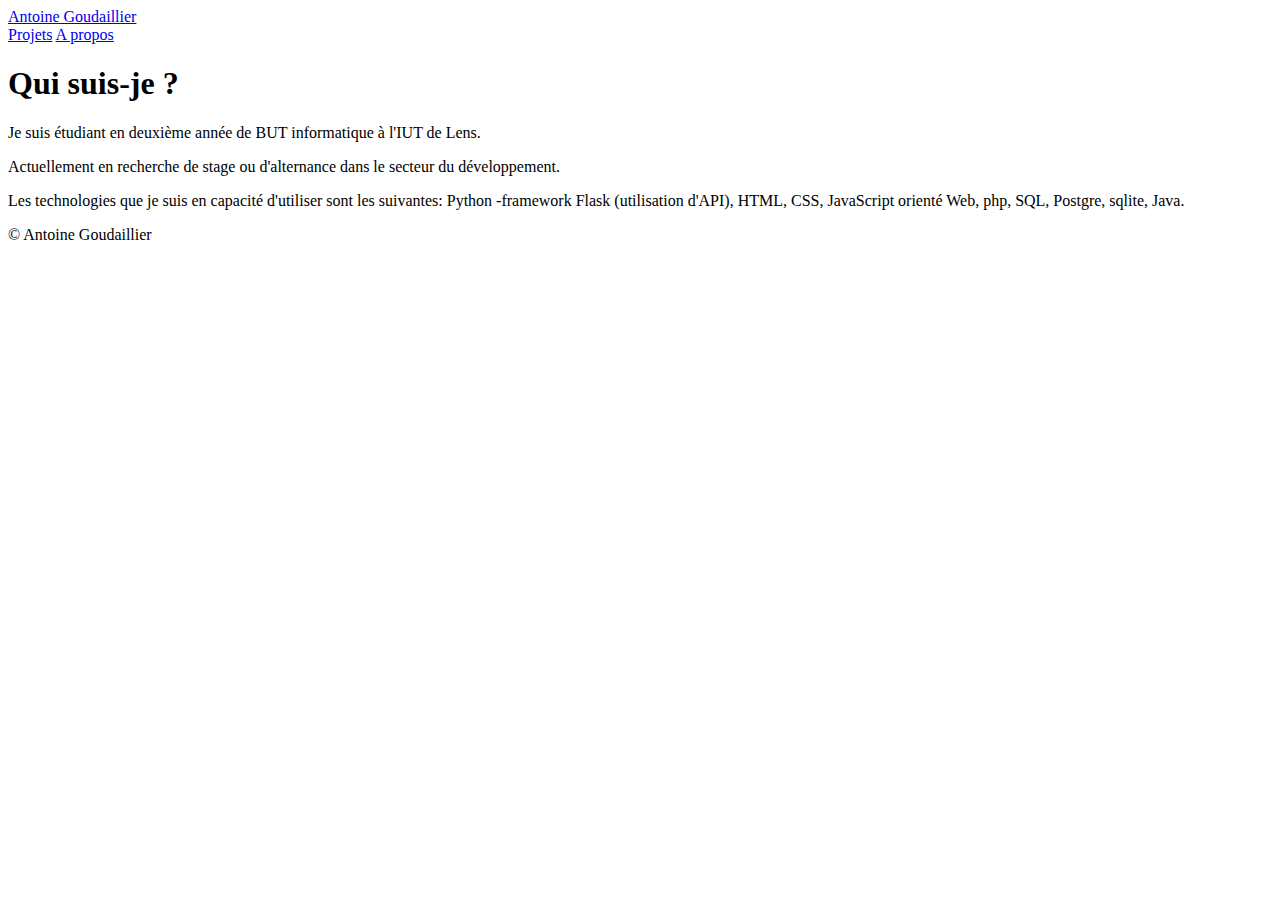
==== pages/about.html @ 4e2923c9 "changement des adresses des fichiers" ====
<!DOCTYPE html>
<html lang="en">
    <head>
        <meta charset="UTF-8">
        <meta http-equiv="X-UA-Compatible" content="IE=edge">
        <meta name="viewport" content="width=device-width, initial-scale=1.0">
        <title>About · Antoine Portfolio</title>
        <link rel="stylesheet" href="../styles/pages/about.css">
        <!-- Icone de l'onglet -->
        <link rel="icon" href="../images/a.ico">
           <!-- Icons -->
        <link rel="stylesheet" href="https://cdnjs.cloudflare.com/ajax/libs/font-awesome/6.4.0/css/all.min.css" integrity="sha512-iecdLmaskl7CVkqkXNQ/ZH/XLlvWZOJyj7Yy7tcenmpD1ypASozpmT/E0iPtmFIB46ZmdtAc9eNBvH0H/ZpiBw==" crossorigin="anonymous" referrerpolicy="no-referrer" />
    </head>
<body>
    <header>
        <nav>
            <div class="gauche">
                <a href="../index.html">Antoine Goudaillier</a>
            </div>

            <div class="droite">
                <a href="../pages/projets.html">Projets</a>
                <a href="../pages/about.html">A propos</a>
            </div>
        </nav>
    </header>
        <div class="container">
            <div class="titre"><h1>Qui suis-je ?</h1></div>
            <p class="text">Je suis étudiant en deuxième année de BUT informatique à l'IUT de Lens.</p>
            <p class="text">Actuellement en recherche de stage ou d'alternance dans le secteur du développement.</p>
            <p class="text">Les technologies que je suis en capacité d'utiliser sont les suivantes: Python -framework Flask (utilisation d'API), HTML, CSS, JavaScript orienté Web, php, SQL, Postgre, sqlite, Java.</p>
        </div>


    <footer>
        <div class="f2">
            <p>&copy; Antoine Goudaillier</p>
            <i class="fa-solid fa-sun"></i>
        </div>        
    </footer>
</body>
</html>
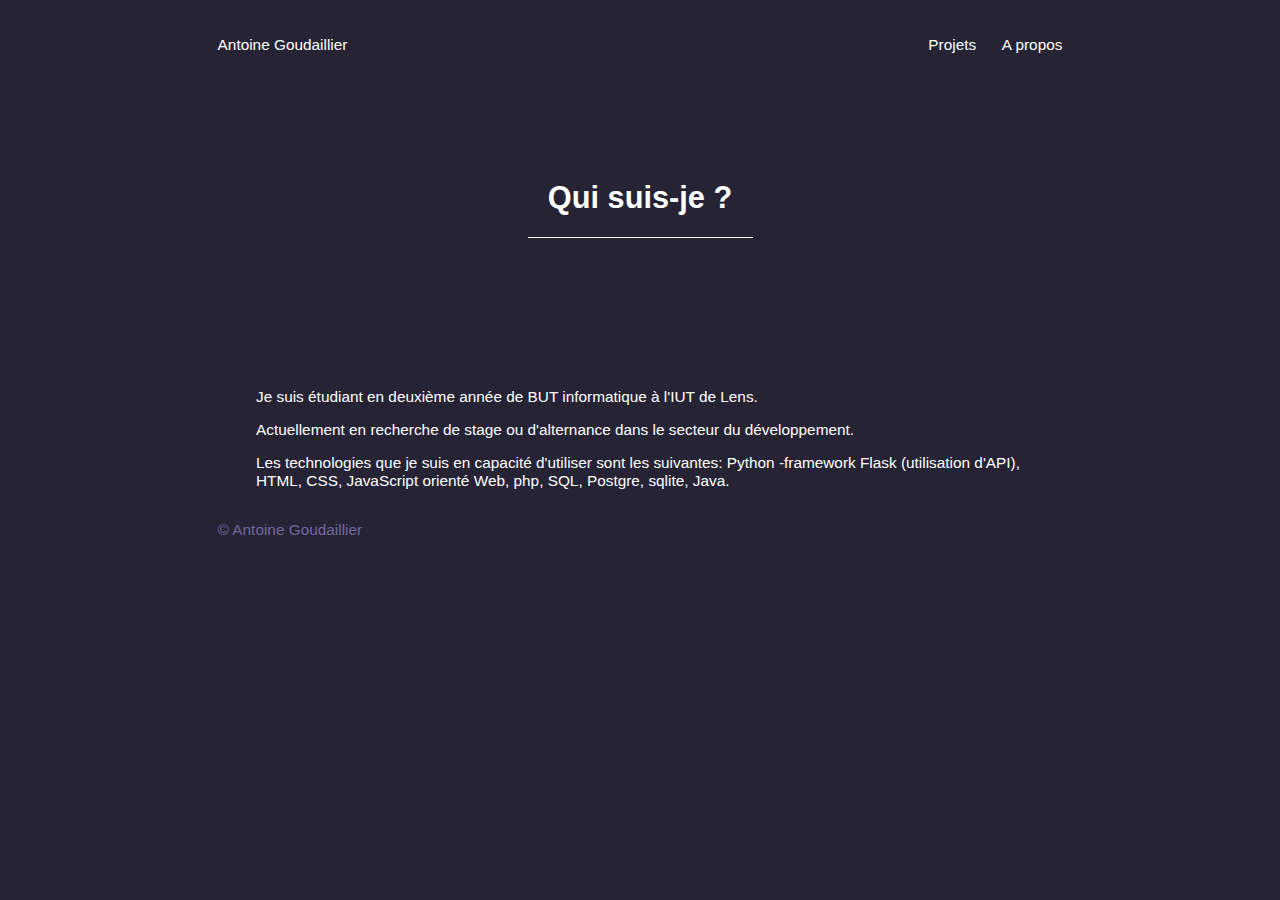
==== commit 9612f5fd: "update" ====
--- a/pages/about.html
+++ b/pages/about.html
@@ -33,10 +33,8 @@
 
 
     <footer>
-        <div class="f2">
-            <p>&copy; Antoine Goudaillier</p>
-            <i class="fa-solid fa-sun"></i>
-        </div>        
+        <div class="container-footer">
+            <p>&copy; Antoine Goudaillier</p>          
     </footer>
 </body>
 </html>--- a/styles/pages/about.css
+++ b/styles/pages/about.css
@@ -0,0 +1,118 @@
+/* HEADER */
+:root{
+    --fond : #262335;
+    --titres: #fff;
+    --texte : #71689E;
+    --hover : #93919a;
+}
+
+body{
+    margin: 0;
+    padding: 0;
+    box-sizing: border-box;
+    font-family: 'Inter', sans-serif;
+    font-size: 1.2vw;
+    background-color: var(--fond);
+}
+
+/* HEADER */
+nav {
+    margin-left: 15vw;
+    margin-right: 15vw;
+    padding-left: 2vw;
+    padding-right: 2vw;
+    height: 10vh;
+    display: flex;
+    align-items: center;
+    justify-content: center;
+    background-color: var(--fond);
+}
+  
+.gauche {
+    display: flex;
+    align-items: center;
+    gap: 2vw;
+    }
+
+.droite {
+    display: flex;
+    align-items: center;
+    margin-left: auto;
+    gap: 2vw;
+   }
+
+.droite a,.gauche a {
+    text-decoration: none;
+    color: rgb(255, 255, 255);
+}
+
+.droite a:hover,.gauche:hover{
+    border-bottom: 2px solid var(--hover);
+}
+
+/* MAIN */
+.container{
+    margin-left: 20vw;
+    margin-right: 20vw;
+    margin-top: 10vh;
+    align-items: center;
+    justify-content: center;
+    display: block;
+}
+
+.titre, .text{
+    color: #fff;
+}
+
+.titre{
+    border-bottom: 1px solid white;
+    width: 225px;
+    margin: 0 auto 150px auto; /* margin: haut bas droite gauche */
+    text-align: center;
+}
+
+/* FOOTER */
+/*
+footer {
+    position: fixed;
+    bottom: 0;
+    background-color: var(--fond);
+    height: 10vh;
+    margin-left: 15vw;
+    margin-right: 15vw;
+    padding-left: 2vw;
+    padding-right: 2vw;
+    width: 100%;
+}
+
+.f2{
+    display: flex;
+    align-items: center;
+    justify-content: space-between;
+    color: var(--texte);
+}
+
+.f2 .fa-solid{
+    color: #71689E;
+    font-size: 1.2vw;
+    transition: all 0.1s ease-in-out;
+}
+
+.f2 .fa-solid:hover{
+    color: #fff;
+    transform: scale(1.2);
+}*/
+
+.container-footer{
+    display: flex;
+    align-items: center;
+    justify-content: space-between;
+    margin-left: 15vw;
+    margin-right: 15vw;
+    padding-left: 2vw;
+    padding-right: 2vw;
+}
+
+.container-footer p{
+    color: var(--texte);
+}